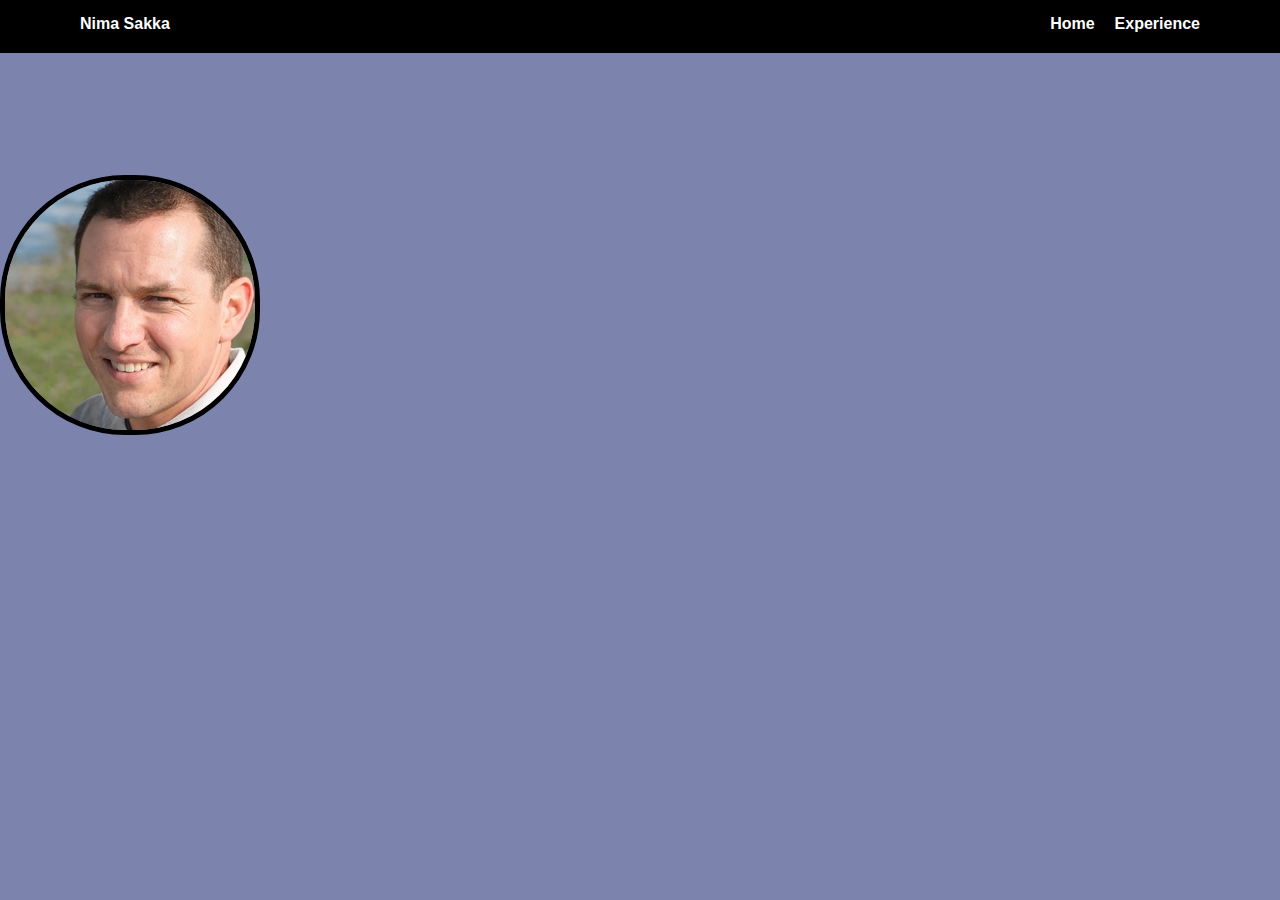
==== portfolio_update_v1/About.html @ 413b6c4d "code update" ====
<!DOCTYPE html>
<html lang="en">
<head>
       <title>About Nima Sakha</title>
       <link rel="stylesheet" href="styles.css">

</head>
<body>
    <div class="main-nav">
        <ul class="nav">
          <li class="name"><a href=""> Nima Sakka</a></li>
          <li><a href="index.html">Home</a></li>
          <li><a href="Expirience.html">Experience</a></li>

        </ul>
    </div>
    <img src="images/ThisPersonDoseNotExist.jpg" alt="Photo of fake person" class="img_about">

</body>
</html>
---- portfolio_update_v1/styles.css ----
/* Global Layout Set-up */
* { 
  box-sizing: border-box;
}
 a{
   color: white;
 } 
body {
  margin: 0;
  padding: 0;
  text-align: center;
  font-family: 'Roboto', sans-serif;
  color: #222;
  background: #7c84ae;
}
/* Link Styles */

 a {
  text-decoration: none;
  color: #999;
}


/* Section Styles */

.main-nav {
  width: 100%;
  background: black;
  min-height: 30px;
  padding: 10px;
  position: fixed;
  text-align: center;
}
.nav {
  display: flex;
  justify-content: space-around;
  font-weight: 700;
  list-style-type: none;
  margin: 0 auto;
  padding: 0;
}

.nav .name {
    display: block;
    margin-right: auto;
    color: #999;
}
.nav li {
  padding: 5px 10px 10px 10px;
}
.nav a {
  transition: all .5s;
}
.nav a:hover {
  color: white
}

header {
  text-align: center;
  background: url('images/code.jpg') no-repeat top center ;
  background-size: cover;
  overflow: hidden;
  padding-top: 60px;
}
header {
  line-height: 1.5;
}
header .profile-image {
  margin-top: 50px;
  width: 150px;
  height: 150px;
  border-radius: 50%;
  border: 3px solid rgb(255, 255, 255);
  transition: all 1s;
}
header .profile-image:hover {
  transform: scale(1.2) rotate(720deg);
}
.tag {
  background-color: #efefef;
  color: black;
  padding: 10px;
  border-radius: 5px;
  display: table;
  margin: 10px auto;
} 
.location {
  background-color: #222;
  color: yellow;
}
.card {
  margin: 30px;
  padding: 20px 40px 40px;
  max-width: 500px;
  text-align: left;
  background: #fff;
  border-bottom: 4px solid #ffffff;
  border-radius: 6px;
  transition: all .5s;
}
.card:hover {
  border-color: #b3b3b2;
  background: #dad9d8;
}

ul.skills {
  padding: 0;
  text-align: center;
}

.skills li {
  border-radius: 6px;
  display: inline-block;
  background: #ff9904;
  color: white;
  padding: 5px 10px;
  margin: 2px;
}

.skills li:nth-child(odd) {
  background: #0399ff;
}
.html:hover{
  transform: scale(1.2);
}
.css:hover{
  transform: scale(1.2);
}
.js:hover{
  transform: scale(1.2);
}
.py:hover{
  transform: scale(1.2);
}
.xc:hover{
  transform: scale(1.2);
}

footer {
  width: 100%;
  min-height: 30px;
  padding: 20px 0 40px 20px;
}

footer .copyright {
  top: -8px;
  font-size: .75em;
}

footer ul {
  list-style-type: none;
  margin: 0;
  padding: 0;
}

footer ul li {
  display: inline-block;
}

a.social {
  display: inline-block;
  text-indent: -9999px;
  margin-left: 1px;
  width: 30px;
  height: 30px;
  background-size: 30px 30px;
  opacity: .4;
  transition: all .5s;
}
a.github {
  background-image: url(images/github.svg);
}
a.social:hover {
  opacity: 1;
}
.clearfix {
  clear: both;
}

/* Styles for larger screens */
@media screen and (min-width: 720px) {
  
  .flex {
      display: -ms-flexbox;      /* TWEENER - IE 10 */
      display: flex; 
      max-width: 1200px;
      -ms-flex-pack: distribute;
      justify-content: space-around;
      margin: 0 auto;
  }

  header {
    min-height: 470px;
  }

  .nav {
    max-width: 1200px;
    padding: 0 30px;
  }


  main {
    padding-top: 20px;
  }

  main p {
    line-height: 1.6em;
  }

  footer {
    font-size: 1.3em;
    max-width: 1200px;
    margin: 40px auto;
  }


}
/* experience.html */
.tittle{
  margin-top: 40px;
  background-color: #7c84ae;
}

.skills2 li {
  border-radius: 6px;
  display: inline-block;
  background: #ff9904;
  color: white;
  padding: 10px 20px;
  margin: 20px;
}
.skills2 li:nth-child(odd) {
  background: #0399ff;
}
.skills2 :hover{
  transform: scale(1.5);
}
.text {
  margin: auto;
  margin-top: 50px;
  padding: 10px 40px 40px;
  text-align: center;
  background: #fff;
  border-bottom: 4px solid #ffffff;
  border-radius: 6px;
  transition: all .5s;
}
 .textTittle{
  text-align: center;
}
.qualifications li{
  border-radius: 6px;
  display: inline-block;
  background: #ff9904;
  color: white;
  padding: 10px 20px;
  margin: 20px;
}
.qualifications li:nth-child(even) {
  background: #0399ff;
}
a{
  color: white;
}
.qualifications :hover{
  transform: scale(1.5);
}
.img_about{
  margin-top: 175px;
  margin-right: 1500px;
  border-radius: 125px;
  border: 5px solid black;
  }
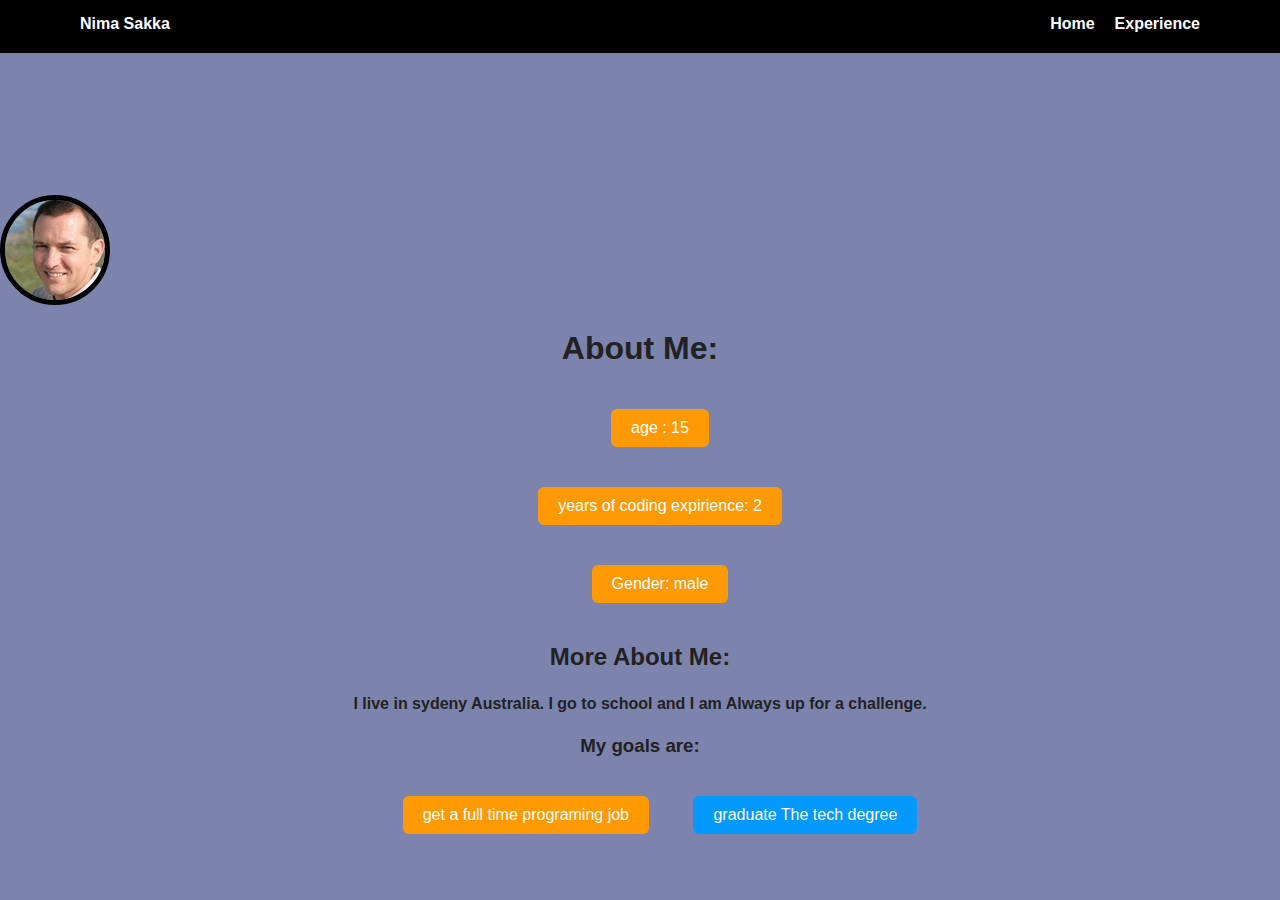
==== commit 757b8b43: "code update" ====
--- a/portfolio_update_v1/About.html
+++ b/portfolio_update_v1/About.html
@@ -8,13 +8,29 @@
 <body>
     <div class="main-nav">
         <ul class="nav">
-          <li class="name"><a href=""> Nima Sakka</a></li>
+          <li class="name"><a href="#"> Nima Sakka</a></li>
           <li><a href="index.html">Home</a></li>
           <li><a href="Expirience.html">Experience</a></li>
 
         </ul>
     </div>
-    <img src="images/ThisPersonDoseNotExist.jpg" alt="Photo of fake person" class="img_about">
+    <main class = about-main>
+        <img src="images/This-peorson-dosn't-exist.jpg" alt="Photo of fake person" class="img_about">
+        <h1>About Me:</h1>
+        <ul class="qualifications">
+            <li>age : 15</li><br>
+            <li>years of coding expirience: 2</li><br>
+            <li>Gender: male</li>
+        </ul>
+        <h2>More About Me:</h2>
+        <p><strong> I live in sydeny Australia. I go to school and I am Always up for a challenge. </strong></p>
+        <h3>My goals are:</h3>
+        <ul class="qualifications">
+            <li>get a full time programing job</li>
+            <li>graduate The tech degree</li>
+        </ul>
+        
+    </main>
 
 </body>
 </html>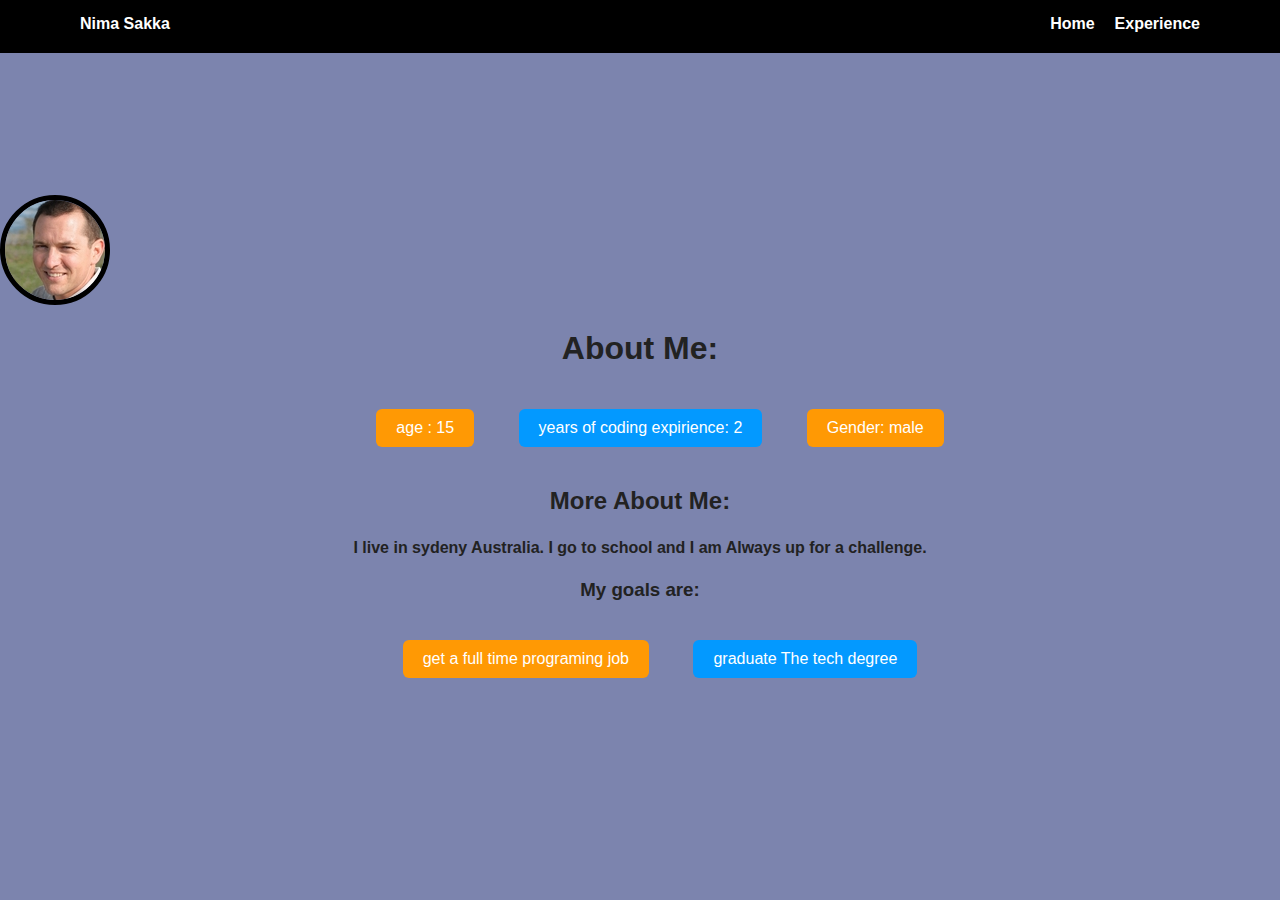
==== commit 6ca568a0: "Update About.html" ====
--- a/portfolio_update_v1/About.html
+++ b/portfolio_update_v1/About.html
@@ -18,8 +18,8 @@
         <img src="images/This-peorson-dosn't-exist.jpg" alt="Photo of fake person" class="img_about">
         <h1>About Me:</h1>
         <ul class="qualifications">
-            <li>age : 15</li><br>
-            <li>years of coding expirience: 2</li><br>
+            <li>age : 15</li>
+            <li>years of coding expirience: 2</li>
             <li>Gender: male</li>
         </ul>
         <h2>More About Me:</h2>
